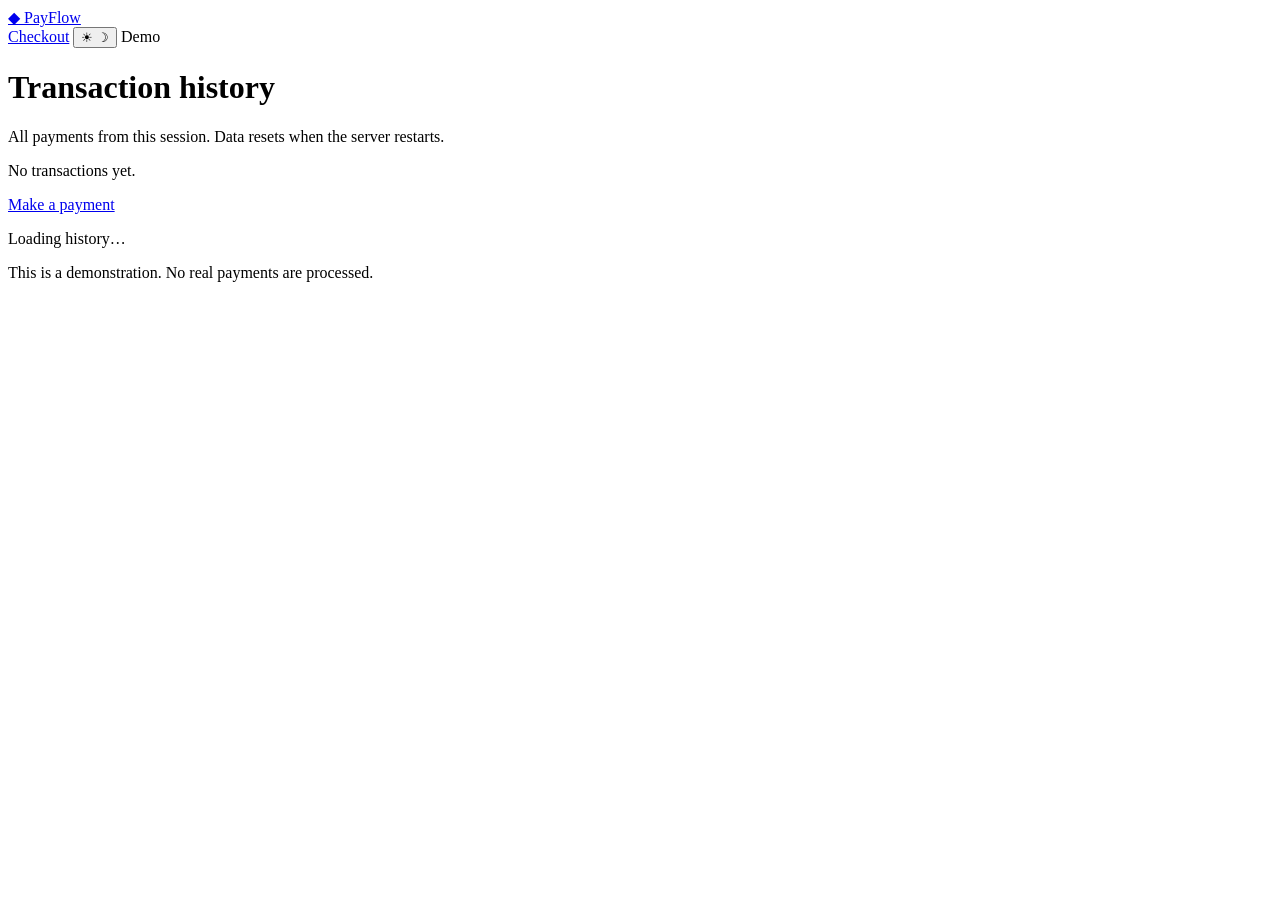
==== backend/static/history.html @ 0636004d "The fix of the UI bug" ====
<!DOCTYPE html>
<html lang="en">
<head>
  <meta charset="UTF-8">
  <meta name="viewport" content="width=device-width, initial-scale=1.0">
  <title>Transaction History | PayFlow</title>
  <link rel="preconnect" href="https://fonts.googleapis.com">
  <link rel="preconnect" href="https://fonts.gstatic.com" crossorigin>
  <link href="https://fonts.googleapis.com/css2?family=DM+Sans:ital,opsz,wght@0,9..40,400;0,9..40,500;0,9..40,600;0,9..40,700&family=JetBrains+Mono:wght@400;500&display=swap" rel="stylesheet">
  <link rel="stylesheet" href="/static/css/style.css">
</head>
<body>
  <div class="page">
    <header class="header">
      <div class="header-inner">
        <a href="/" class="logo">
          <span class="logo-icon">◆</span>
          <span class="logo-text">PayFlow</span>
        </a>
        <div class="header-actions">
          <a href="/" class="header-link">Checkout</a>
          <button type="button" id="themeToggle" class="theme-toggle" aria-label="Toggle theme">
            <span class="theme-icon dark-icon">☀</span>
            <span class="theme-icon light-icon">☽</span>
          </button>
          <span class="header-badge">Demo</span>
        </div>
      </div>
    </header>

    <main class="main history-main">
      <div class="hero">
        <h1>Transaction history</h1>
        <p>All payments from this session. Data resets when the server restarts.</p>
      </div>

      <div id="historyList" class="history-list">
        <!-- Filled by JS -->
      </div>

      <div id="historyEmpty" class="history-empty hidden">
        <p>No transactions yet.</p>
        <a href="/" class="submit-btn">Make a payment</a>
      </div>

      <div id="historyLoading" class="receipt-loading">
        <span class="spinner large"></span>
        <p>Loading history…</p>
      </div>
    </main>

    <footer class="footer">
      <p>This is a demonstration. No real payments are processed.</p>
    </footer>
  </div>

  <script src="/static/js/theme.js"></script>
  <script src="/static/js/history.js"></script>
</body>
</html>
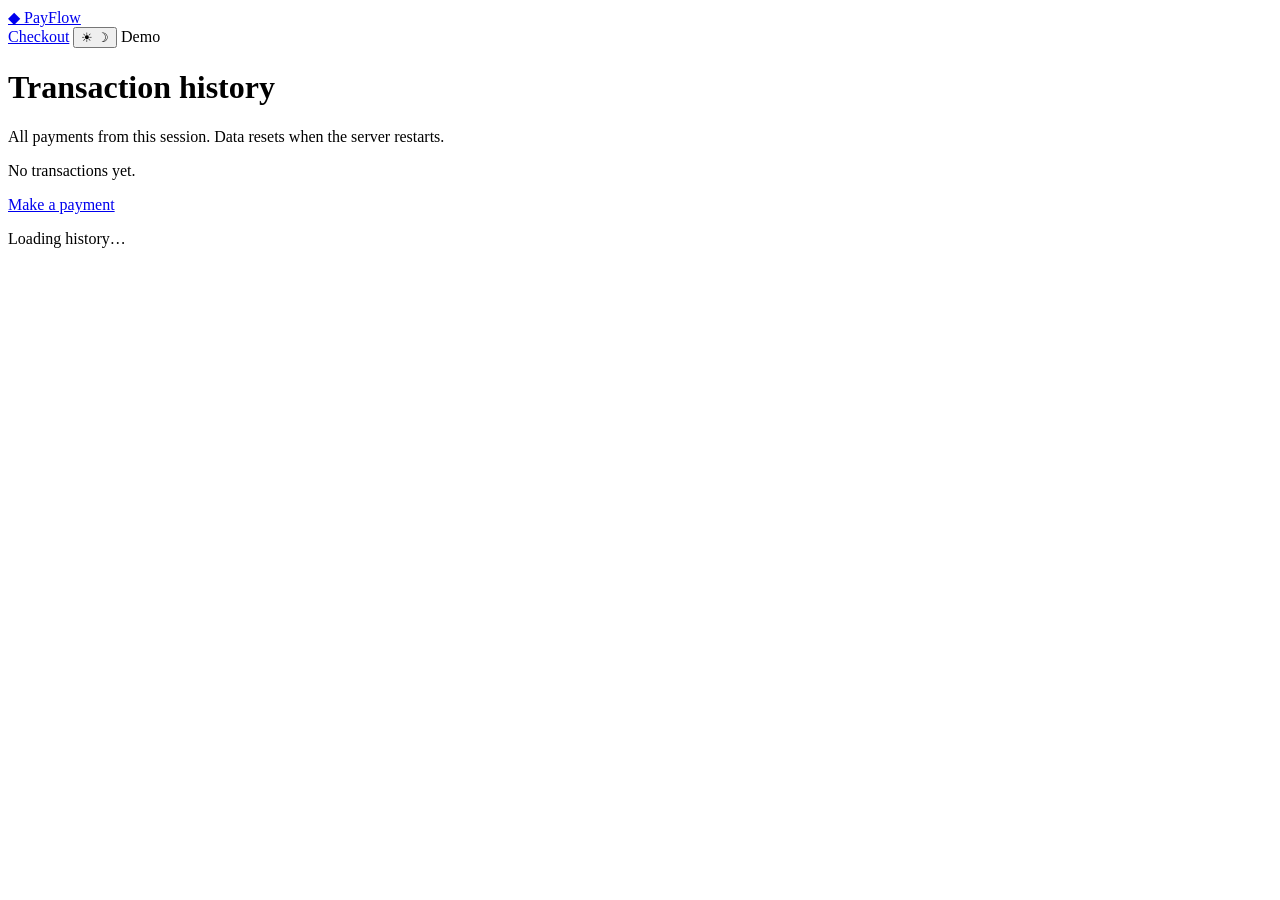
==== commit 17289d3c: "Design bugs" ====
--- a/backend/static/history.html
+++ b/backend/static/history.html
@@ -1,5 +1,5 @@
 <!DOCTYPE html>
-<html lang="en">
+<html lang="en" data-theme="dark">
 <head>
   <meta charset="UTF-8">
   <meta name="viewport" content="width=device-width, initial-scale=1.0">
@@ -48,10 +48,6 @@
         <p>Loading history…</p>
       </div>
     </main>
-
-    <footer class="footer">
-      <p>This is a demonstration. No real payments are processed.</p>
-    </footer>
   </div>
 
   <script src="/static/js/theme.js"></script>
